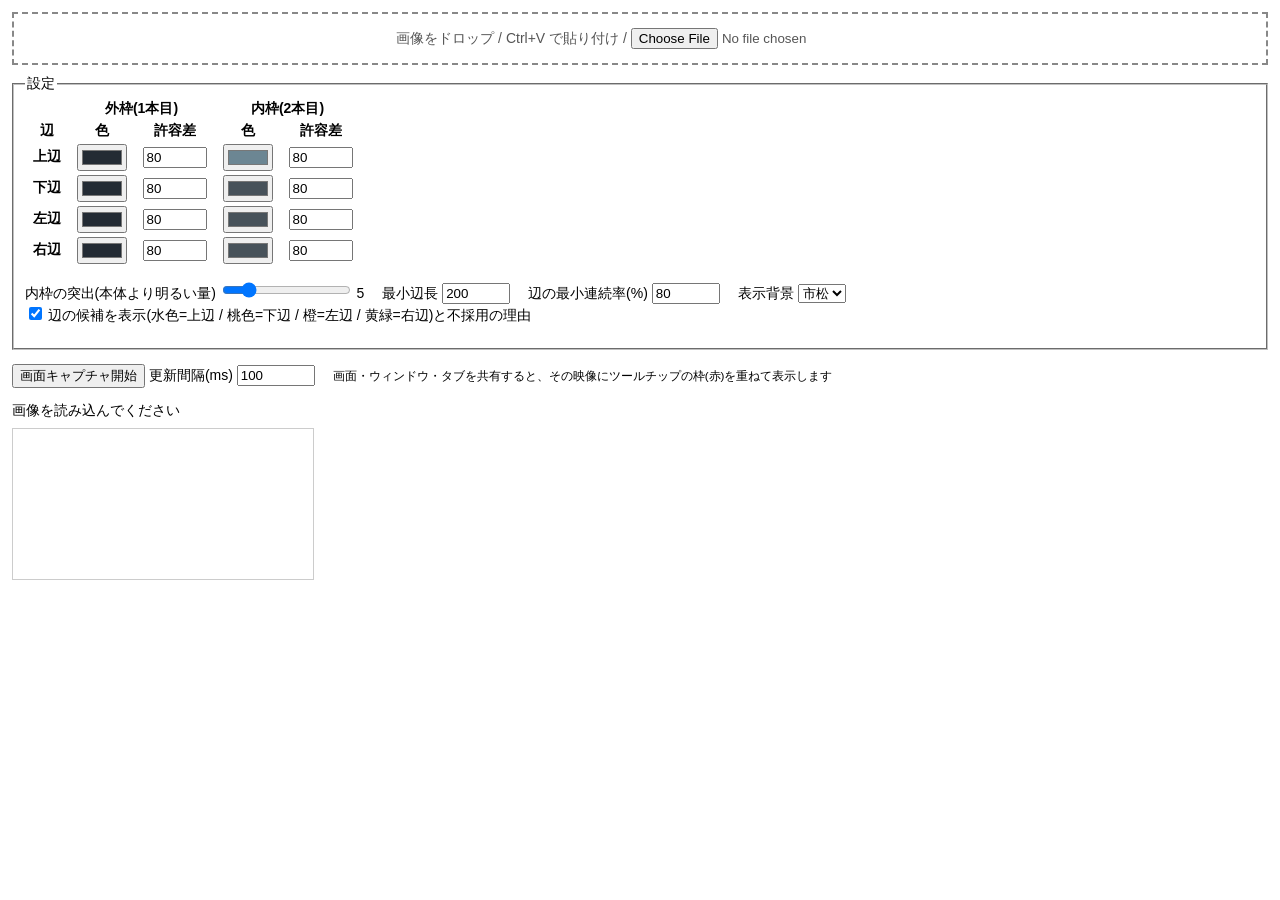
==== tools/detectTooltips.html @ f369a8d2 "Add files via upload" ====
<!doctype html>
<html lang="ja">
<head>
<meta charset="utf-8">
<title>Tooltip Cropper - DetectTooltips</title>
<script src="detectTooltips.js"></script>
<style>
  body { font: 14px sans-serif; margin: 12px; }
  fieldset { margin: 0 0 10px; }
  label { margin-right: 14px; white-space: nowrap; }
  table { border-collapse: collapse; } th, td { padding: 2px 8px; text-align: center; } td input[type=number] { width: 56px; }
  #drop { border: 2px dashed #888; padding: 14px; margin-bottom: 10px; text-align: center; color: #555; }
  #drop.over { background: #eef; }
  #status { margin: 8px 0; font-family: monospace; }
  .wrap { position: relative; display: inline-block; max-width: 100%; border: 1px solid #ccc; }
  .wrap canvas { display: block; max-width: 100%; height: auto; }
  #ov { position: absolute; left: 0; top: 0; width: 100%; height: 100%; pointer-events: none; }
  #results { display: flex; flex-wrap: wrap; gap: 12px; margin-top: 10px; }
  .item { padding: 8px; border: 1px solid #ccc; }
  .item .bg { display: inline-block; padding: 8px; }
  .item canvas { display: block; }
  .bg-checker { background: #fff linear-gradient(45deg,#ccc 25%,transparent 25%,transparent 75%,#ccc 75%) 0 0/16px 16px,
                linear-gradient(45deg,#ccc 25%,transparent 25%,transparent 75%,#ccc 75%) 8px 8px/16px 16px; }
  .bg-white { background: #fff; } .bg-black { background: #000; }
  .bg-green { background: #3a8a3a; } .bg-blue { background: #3a6fc0; }
</style>
</head>
<body>

<div id="drop">画像をドロップ / Ctrl+V で貼り付け / <input type="file" id="file" accept="image/*"></div>

<fieldset>
  <legend>設定</legend>
  <table>
    <tr><th></th><th colspan="2">外枠(1本目)</th><th colspan="2">内枠(2本目)</th></tr>
    <tr><th>辺</th><th>色</th><th>許容差</th><th>色</th><th>許容差</th></tr>
    <tr><th>上辺</th>
      <td><input type="color" id="A_top" value="#232B34"></td><td><input type="number" id="tA_top" value="80" min="0" max="255"></td>
      <td><input type="color" id="B_top" value="#6C8693"></td><td><input type="number" id="tB_top" value="80" min="0" max="255"></td></tr>
    <tr><th>下辺</th>
      <td><input type="color" id="A_bottom" value="#232B34"></td><td><input type="number" id="tA_bottom" value="80" min="0" max="255"></td>
      <td><input type="color" id="B_bottom" value="#47525A"></td><td><input type="number" id="tB_bottom" value="80" min="0" max="255"></td></tr>
    <tr><th>左辺</th>
      <td><input type="color" id="A_left" value="#232B34"></td><td><input type="number" id="tA_left" value="80" min="0" max="255"></td>
      <td><input type="color" id="B_left" value="#47525A"></td><td><input type="number" id="tB_left" value="80" min="0" max="255"></td></tr>
    <tr><th>右辺</th>
      <td><input type="color" id="A_right" value="#232B34"></td><td><input type="number" id="tA_right" value="80" min="0" max="255"></td>
      <td><input type="color" id="B_right" value="#47525A"></td><td><input type="number" id="tB_right" value="80" min="0" max="255"></td></tr>
  </table>
  <p>
  <label>内枠の突出(本体より明るい量) <input type="range" id="peak" min="0" max="30" value="5"> <span id="peakv">5</span></label>
  <label>最小辺長 <input type="number" id="minLen" value="200" min="10" style="width:60px"></label>
  <label>辺の最小連続率(%) <input type="number" id="cover" value="80" min="30" max="100" style="width:60px"></label>
  <label>表示背景
    <select id="bgsel">
      <option value="checker">市松</option>
      <option value="white">白</option>
      <option value="black">黒</option>
      <option value="green">緑</option>
      <option value="blue">青</option>
    </select>
  </label>
  <label><input type="checkbox" id="dbg" checked> 辺の候補を表示(水色=上辺 / 桃色=下辺 / 橙=左辺 / 黄緑=右辺)と不採用の理由</label>
  </p>
</fieldset>

<p>
  <button id="cap" type="button">画面キャプチャ開始</button>
  <label>更新間隔(ms) <input type="number" id="interval" value="100" min="0" step="50" style="width:70px"></label>
  <small>画面・ウィンドウ・タブを共有すると、その映像にツールチップの枠(赤)を重ねて表示します</small>
</p>

<div id="status">画像を読み込んでください</div>
<pre id="why" style="font-size:12px;margin:4px 0; height:200px;overflow:auto;display:none"></pre>

<div class="wrap">
  <canvas id="src"></canvas>
  <canvas id="ov"></canvas>
</div>
<div id="results"></div>

<script>
const $ = id => document.getElementById(id);
const src = $('src'), sctx = src.getContext('2d', { willReadFrequently: true });
const ov = $('ov'), octx = ov.getContext('2d');
let bmp = null, capturing = false, stream = null, vid = null, lastT = 0;

function hex2rgb(h) { const n = parseInt(h.slice(1), 16); return [n >> 16 & 255, n >> 8 & 255, n & 255]; }

function detectNow(debug) {
  const t0 = performance.now();
  const W = src.width, H = src.height;
  const d = sctx.getImageData(0, 0, W, H).data;
  const sides = ['top', 'bottom', 'left', 'right'].map(k => ({
    a: hex2rgb($('A_' + k).value), tolA: +$('tA_' + k).value,
    b: hex2rgb($('B_' + k).value), tolB: +$('tB_' + k).value
  }));
  const res = DetectTooltips.run(d, W, H, { sides, peak: +$('peak').value, minLen: +$('minLen').value || 200,
    cover: (+$('cover').value || 80) / 100, debug });
  return { res, ms: performance.now() - t0, W, H };
}

/*
  // src: Canvas;
  // sctx: src.getContext('2d', { willReadFrequently: true });
  // キャプチャの場合はCanvasの縦横をキャプチャに合わせて描画
    const W = vid.videoWidth, H = vid.videoHeight;
    if (src.width !== W || src.height !== H) { src.width = ov.width = W; src.height = ov.height = H; }
    sctx.drawImage(vid, 0, 0);
  
  const W = src.width, H = src.height;
  const d = sctx.getImageData(0, 0, W, H).data;
  const sides = ['top', 'bottom', 'left', 'right'].map(k => ({
    a: [35, 43, 52], // 外枠の色(共通)
    b: (k == "top" ? [108, 134, 147] : [71, 82, 90]), // 内枠の色(topのみ異なる)
    tolA: 80, // 閾値
    tolB: 50,
  }));
  const peak = 5;
  const minLen = 200;
  const cover = 80 / 100;
  const debug = false;
  const res = DetectTooltips.run(d, W, H, {sides, peak, minLen, cover, debug});
  console.log(res.rects); // rects.x, y, w, h
*/

function run() {
  if (!bmp || capturing) return;   // キャプチャ中は毎フレーム最新の設定で検出するので何もしない
  const { res, ms, W, H } = detectNow($('dbg').checked);
  const rects = res.rects;

  octx.clearRect(0, 0, ov.width, ov.height);
  const lw = Math.max(1, W / 600);
  const why = $('why');
  if ($('dbg').checked) {
    octx.lineWidth = lw;
    const hline = (r, c) => { octx.strokeStyle = c; octx.beginPath(); octx.moveTo(r.s, r.y + 0.5); octx.lineTo(r.e + 1, r.y + 0.5); octx.stroke(); };
    const vline = (r, c) => { octx.strokeStyle = c; octx.beginPath(); octx.moveTo(r.x + 0.5, r.s); octx.lineTo(r.x + 0.5, r.e + 1); octx.stroke(); };
    res.tops.forEach(r => hline(r, 'cyan'));      res.bots.forEach(r => hline(r, 'magenta'));
    res.lefts.forEach(r => vline(r, 'orange'));   res.rights.forEach(r => vline(r, 'lime'));
    why.style.display = 'block';
    why.textContent = `候補: 上辺 ${res.tops.length} / 下辺 ${res.bots.length} / 左辺 ${res.lefts.length} / 右辺 ${res.rights.length}\n` +
      (res.log.length ? res.log.join('\n') : '(上辺候補がありません)');
  } else why.style.display = 'none';
  octx.strokeStyle = 'red'; octx.lineWidth = lw;
  const box = $('results'); box.innerHTML = '';
  rects.forEach((r, i) => {
    octx.strokeRect(r.x - 0.5, r.y - 0.5, r.w + 1, r.h + 1);
    const c = document.createElement('canvas');
    c.width = r.w; c.height = r.h;
    c.getContext('2d').drawImage(bmp, r.x, r.y, r.w, r.h, 0, 0, r.w, r.h);
    const item = document.createElement('div'); item.className = 'item';
    const bgdiv = document.createElement('div'); bgdiv.className = 'bg bg-' + $('bgsel').value;
    bgdiv.appendChild(c);
    const a = document.createElement('a');
    a.textContent = 'PNG保存'; a.href = '#';
    a.onclick = e => { e.preventDefault(); c.toBlob(b => {
      const u = URL.createObjectURL(b), l = document.createElement('a');
      l.href = u; l.download = `tooltip_${i + 1}.png`; l.click(); setTimeout(() => URL.revokeObjectURL(u), 1000);
    }); };
    item.append(bgdiv, document.createElement('br'), `#${i + 1}  x=${r.x} y=${r.y} ${r.w}x${r.h}  `, a);
    box.appendChild(item);
  });
  $('status').textContent = `${W}x${H} / 検出 ${rects.length} 件 / ${ms.toFixed(1)} ms` +
    (rects.length ? '' : '  (辺ごとの外枠・内枠の色と許容差を調整、または「辺の候補を表示」で確認してください)');
}

function loadBlob(blob) {
  createImageBitmap(blob).then(b => {
    bmp = b;
    src.width = ov.width = b.width; src.height = ov.height = b.height;
    sctx.clearRect(0, 0, b.width, b.height);
    sctx.drawImage(b, 0, 0);
    run();
  });
}

// ---- 画面キャプチャ: 共有した画面/ウィンドウ/タブの映像に、検出したツールチップの枠を重ねて表示 ----
async function startCapture() {
  try {
    stream = await navigator.mediaDevices.getDisplayMedia({ video: true, audio: false });
  } catch (e) {
    $('status').textContent = '画面キャプチャを開始できませんでした: ' + (e.message || e.name);
    return;
  }
  vid = document.createElement('video');
  vid.muted = true; vid.playsInline = true; vid.srcObject = stream;
  try { await vid.play(); } catch (e) { /* 映像が来れば frame() 側で処理される */ }
  capturing = true;
  $('cap').textContent = 'キャプチャ停止';
  $('results').innerHTML = ''; $('why').style.display = 'none';
  stream.getVideoTracks()[0].addEventListener('ended', stopCapture);   // ブラウザ側の「共有を停止」でも止める
  lastT = 0;
  requestAnimationFrame(frame);
}

async function stopCapture() {
  if (!capturing) return;
  capturing = false;
  stream.getTracks().forEach(t => t.stop());
  vid.srcObject = null;
  $('cap').textContent = '画面キャプチャ開始';
  if (src.width) { bmp = await createImageBitmap(src); run(); }   // 最後のフレームを静止画にして通常の切り抜き表示へ
}

function frame(now) {
  if (!capturing) return;
  if (vid.videoWidth && now - lastT >= (+$('interval').value || 0)) {
    lastT = now;
    const W = vid.videoWidth, H = vid.videoHeight;
    if (src.width !== W || src.height !== H) { src.width = ov.width = W; src.height = ov.height = H; }
    sctx.drawImage(vid, 0, 0);
    const debug = $('dbg').checked;
    const { res, ms } = detectNow(debug);
    octx.clearRect(0, 0, W, H);
    const lw = Math.max(2, W / 500);
    if (debug) {
      // 静止画モードと同じ色で辺候補を表示
      octx.lineWidth = lw;
      const hline = (r, c) => { octx.strokeStyle = c; octx.beginPath(); octx.moveTo(r.s, r.y + 0.5); octx.lineTo(r.e + 1, r.y + 0.5); octx.stroke(); };
      const vline = (r, c) => { octx.strokeStyle = c; octx.beginPath(); octx.moveTo(r.x + 0.5, r.s); octx.lineTo(r.x + 0.5, r.e + 1); octx.stroke(); };
      res.tops.forEach(r => hline(r, 'cyan'));
      res.bots.forEach(r => hline(r, 'magenta'));
      res.lefts.forEach(r => vline(r, 'orange'));
      res.rights.forEach(r => vline(r, 'lime'));
      const why = $('why');
      why.style.display = 'block';
      why.textContent = `候補: 上辺 ${res.tops.length} / 下辺 ${res.bots.length} / 左辺 ${res.lefts.length} / 右辺 ${res.rights.length}\n` +
        (res.log.length ? res.log.join('\n') : '(上辺候補がありません)');
    } else {
      $('why').style.display = 'none';
    }
    // 候補線の上に、採用された矩形を赤枠で重ねる
    octx.strokeStyle = 'red'; octx.lineWidth = lw;
    res.rects.forEach(r => octx.strokeRect(r.x - 0.5, r.y - 0.5, r.w + 1, r.h + 1));
    $('status').textContent = `キャプチャ中 ${W}x${H} / 検出 ${res.rects.length} 件 / ${ms.toFixed(1)} ms` +
      (debug ? ' / 辺候補表示中' : '');
  }
  requestAnimationFrame(frame);
}
$('cap').onclick = () => capturing ? stopCapture() : startCapture();

$('file').onchange = e => e.target.files[0] && loadBlob(e.target.files[0]);
const drop = $('drop');
drop.ondragover = e => { e.preventDefault(); drop.classList.add('over'); };
drop.ondragleave = () => drop.classList.remove('over');
drop.ondrop = e => { e.preventDefault(); drop.classList.remove('over'); e.dataTransfer.files[0] && loadBlob(e.dataTransfer.files[0]); };
document.addEventListener('paste', e => {
  for (const it of e.clipboardData.items) if (it.type.startsWith('image/')) { loadBlob(it.getAsFile()); break; }
});
document.querySelectorAll('table input').forEach(el => el.oninput = run);
$('minLen').onchange = run; $('cover').onchange = run; $('dbg').onchange = run;
$('peak').oninput = () => { $('peakv').textContent = $('peak').value; run(); };
$('bgsel').onchange = () => document.querySelectorAll('.item .bg').forEach(el => el.className = 'bg bg-' + $('bgsel').value);
</script>
</body>
</html>
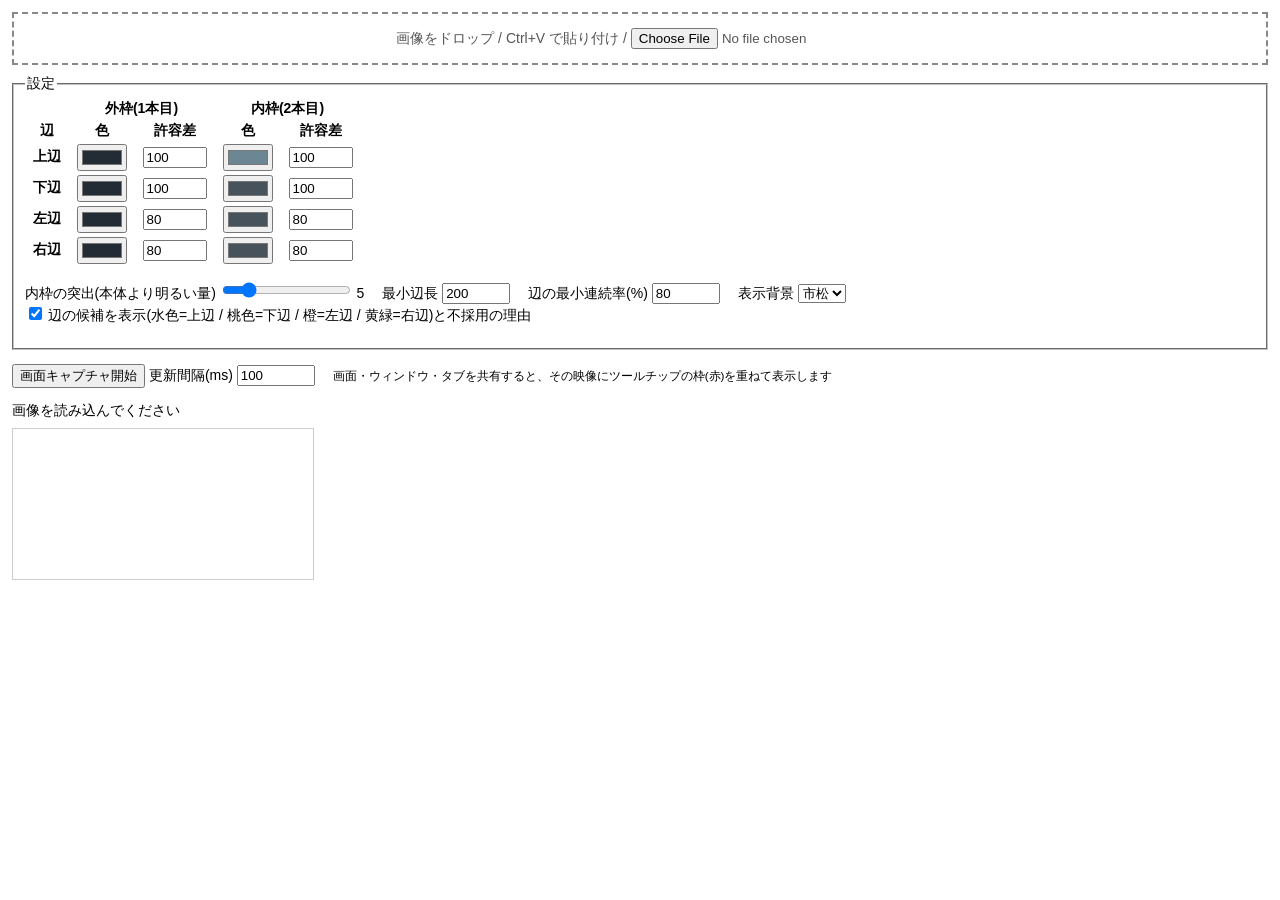
==== commit e6edd18d: "Add files via upload" ====
--- a/tools/detectTooltips.html
+++ b/tools/detectTooltips.html
@@ -35,11 +35,11 @@
     <tr><th></th><th colspan="2">外枠(1本目)</th><th colspan="2">内枠(2本目)</th></tr>
     <tr><th>辺</th><th>色</th><th>許容差</th><th>色</th><th>許容差</th></tr>
     <tr><th>上辺</th>
-      <td><input type="color" id="A_top" value="#232B34"></td><td><input type="number" id="tA_top" value="80" min="0" max="255"></td>
-      <td><input type="color" id="B_top" value="#6C8693"></td><td><input type="number" id="tB_top" value="80" min="0" max="255"></td></tr>
+      <td><input type="color" id="A_top" value="#232B34"></td><td><input type="number" id="tA_top" value="100" min="0" max="255"></td>
+      <td><input type="color" id="B_top" value="#6C8693"></td><td><input type="number" id="tB_top" value="100" min="0" max="255"></td></tr>
     <tr><th>下辺</th>
-      <td><input type="color" id="A_bottom" value="#232B34"></td><td><input type="number" id="tA_bottom" value="80" min="0" max="255"></td>
-      <td><input type="color" id="B_bottom" value="#47525A"></td><td><input type="number" id="tB_bottom" value="80" min="0" max="255"></td></tr>
+      <td><input type="color" id="A_bottom" value="#232B34"></td><td><input type="number" id="tA_bottom" value="100" min="0" max="255"></td>
+      <td><input type="color" id="B_bottom" value="#47525A"></td><td><input type="number" id="tB_bottom" value="100" min="0" max="255"></td></tr>
     <tr><th>左辺</th>
       <td><input type="color" id="A_left" value="#232B34"></td><td><input type="number" id="tA_left" value="80" min="0" max="255"></td>
       <td><input type="color" id="B_left" value="#47525A"></td><td><input type="number" id="tB_left" value="80" min="0" max="255"></td></tr>
@@ -97,7 +97,16 @@
   }));
   const res = DetectTooltips.run(d, W, H, { sides, peak: +$('peak').value, minLen: +$('minLen').value || 200,
     cover: (+$('cover').value || 80) / 100, debug });
-  return { res, ms: performance.now() - t0, W, H };
+  const tooltipTypes = res.rects.map(rect => {
+    if (EquipmentTooltipChecker.run(d, W, H, rect)){
+      return "装備品";
+    } else if (ItemTooltipChecker.run(d, W, H, rect)){
+      return "アイテム";
+    }
+    return "不明";
+  });
+  console.log("tooltipTypes", tooltipTypes);
+  return { res, tooltipTypes, ms: performance.now() - t0, W, H };
 }
 
 /*
@@ -124,9 +133,14 @@
   console.log(res.rects); // rects.x, y, w, h
 */
 
+const lineColorts = {
+    "装備品": "red",
+    "アイテム": "orange",
+    "不明": "white",
+  };
 function run() {
   if (!bmp || capturing) return;   // キャプチャ中は毎フレーム最新の設定で検出するので何もしない
-  const { res, ms, W, H } = detectNow($('dbg').checked);
+  const { res, tooltipTypes, ms, W, H } = detectNow($('dbg').checked);
   const rects = res.rects;
 
   octx.clearRect(0, 0, ov.width, ov.height);
@@ -142,9 +156,10 @@
     why.textContent = `候補: 上辺 ${res.tops.length} / 下辺 ${res.bots.length} / 左辺 ${res.lefts.length} / 右辺 ${res.rights.length}\n` +
       (res.log.length ? res.log.join('\n') : '(上辺候補がありません)');
   } else why.style.display = 'none';
-  octx.strokeStyle = 'red'; octx.lineWidth = lw;
+  octx.lineWidth = lw;
   const box = $('results'); box.innerHTML = '';
   rects.forEach((r, i) => {
+    octx.strokeStyle = lineColorts[tooltipTypes[i]];
     octx.strokeRect(r.x - 0.5, r.y - 0.5, r.w + 1, r.h + 1);
     const c = document.createElement('canvas');
     c.width = r.w; c.height = r.h;
@@ -211,7 +226,7 @@
     if (src.width !== W || src.height !== H) { src.width = ov.width = W; src.height = ov.height = H; }
     sctx.drawImage(vid, 0, 0);
     const debug = $('dbg').checked;
-    const { res, ms } = detectNow(debug);
+    const { res, tooltipTypes, ms } = detectNow(debug);
     octx.clearRect(0, 0, W, H);
     const lw = Math.max(2, W / 500);
     if (debug) {
@@ -230,9 +245,12 @@
     } else {
       $('why').style.display = 'none';
     }
-    // 候補線の上に、採用された矩形を赤枠で重ねる
-    octx.strokeStyle = 'red'; octx.lineWidth = lw;
-    res.rects.forEach(r => octx.strokeRect(r.x - 0.5, r.y - 0.5, r.w + 1, r.h + 1));
+    // 候補線の上に、採用された矩形を重ねる
+    octx.lineWidth = lw;
+    res.rects.forEach((r, i) => {
+      octx.strokeStyle = lineColorts[tooltipTypes[i]];
+      octx.strokeRect(r.x - 0.5, r.y - 0.5, r.w + 1, r.h + 1);
+    });
     $('status').textContent = `キャプチャ中 ${W}x${H} / 検出 ${res.rects.length} 件 / ${ms.toFixed(1)} ms` +
       (debug ? ' / 辺候補表示中' : '');
   }
